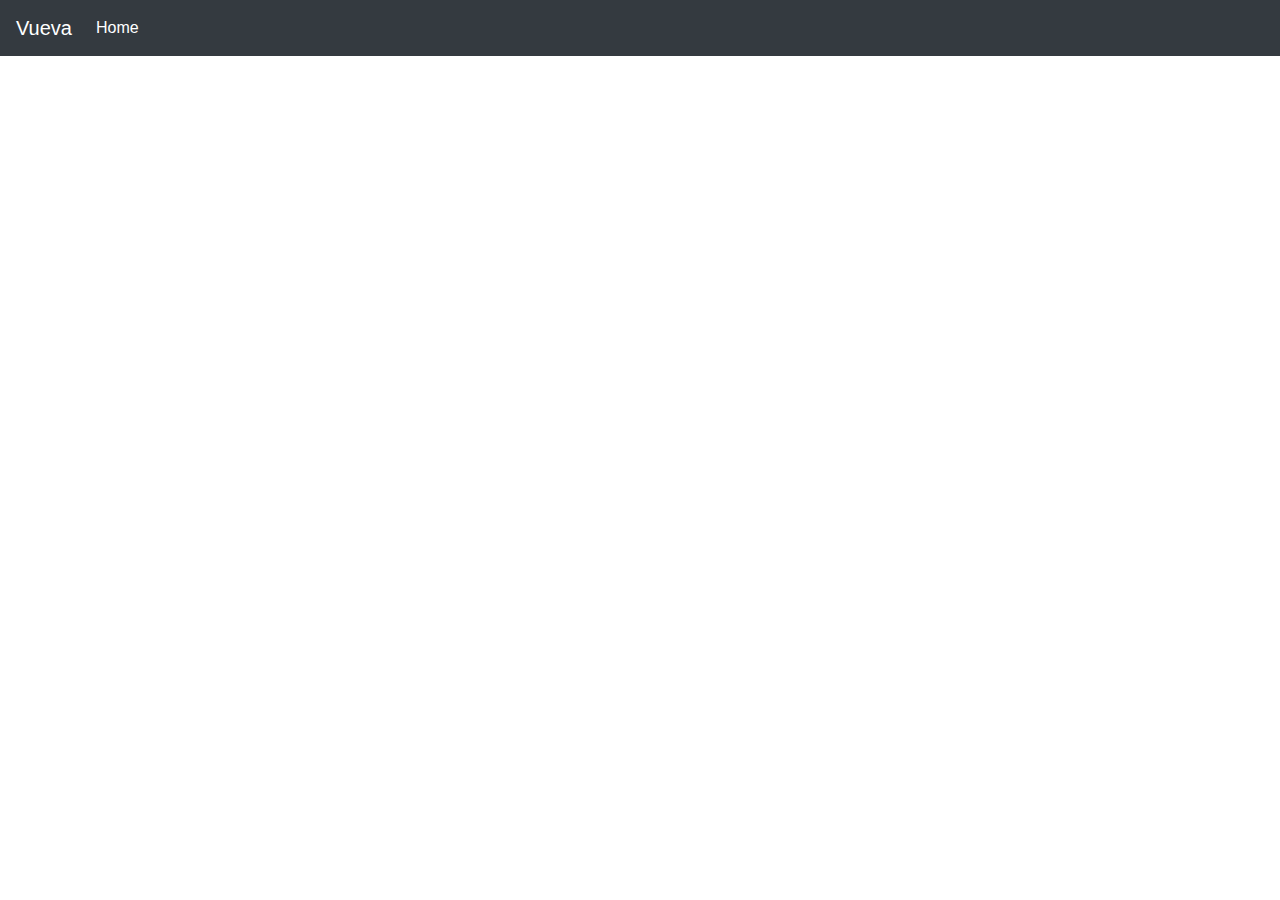
==== index.html @ a10bf5a5 "Begin" ====
<!DOCTYPE html>
<html lang="en">
<head>
    <meta charset="UTF-8">
    <meta name="viewport" content="width=device-width, initial-scale=1.0">
    <meta http-equiv="X-UA-Compatible" content="ie=edge">
    <link rel="stylesheet" href="./public/bootstrap-4.4.1-dist/css/bootstrap.min.css">
    <link rel="stylesheet" href="./public/bootstrap-4.4.1-dist/js/bootstrap.min.js">
    <script src="https://ajax.googleapis.com/ajax/libs/jquery/3.4.1/jquery.min.js"></script>
    <title>Vueva</title>
</head>
<body>
    <nav class="navbar sticky-top navbar-expand-lg navbar-dark bg-dark img-fluid banner" alt="Responsive image">

        <a class="navbar-brand">Vueva</a>
        <button class="navbar-toggler" type="button" data-toggle="collapse" data-target="#navbarNavAltMarkup" aria-controls="navbarNavAltMarkup" aria-expanded="false" aria-label="Toggle navigation">
          <span class="navbar-toggler-icon"></span>
        </button>
        <div class="collapse navbar-collapse" id="navbarNavAltMarkup">
          <div class="navbar-nav">
            <a class="nav-item nav-link active" href="index.html">Home </a>
    
  
          </div>
        </div>
    </nav>

    
</body>
</html>
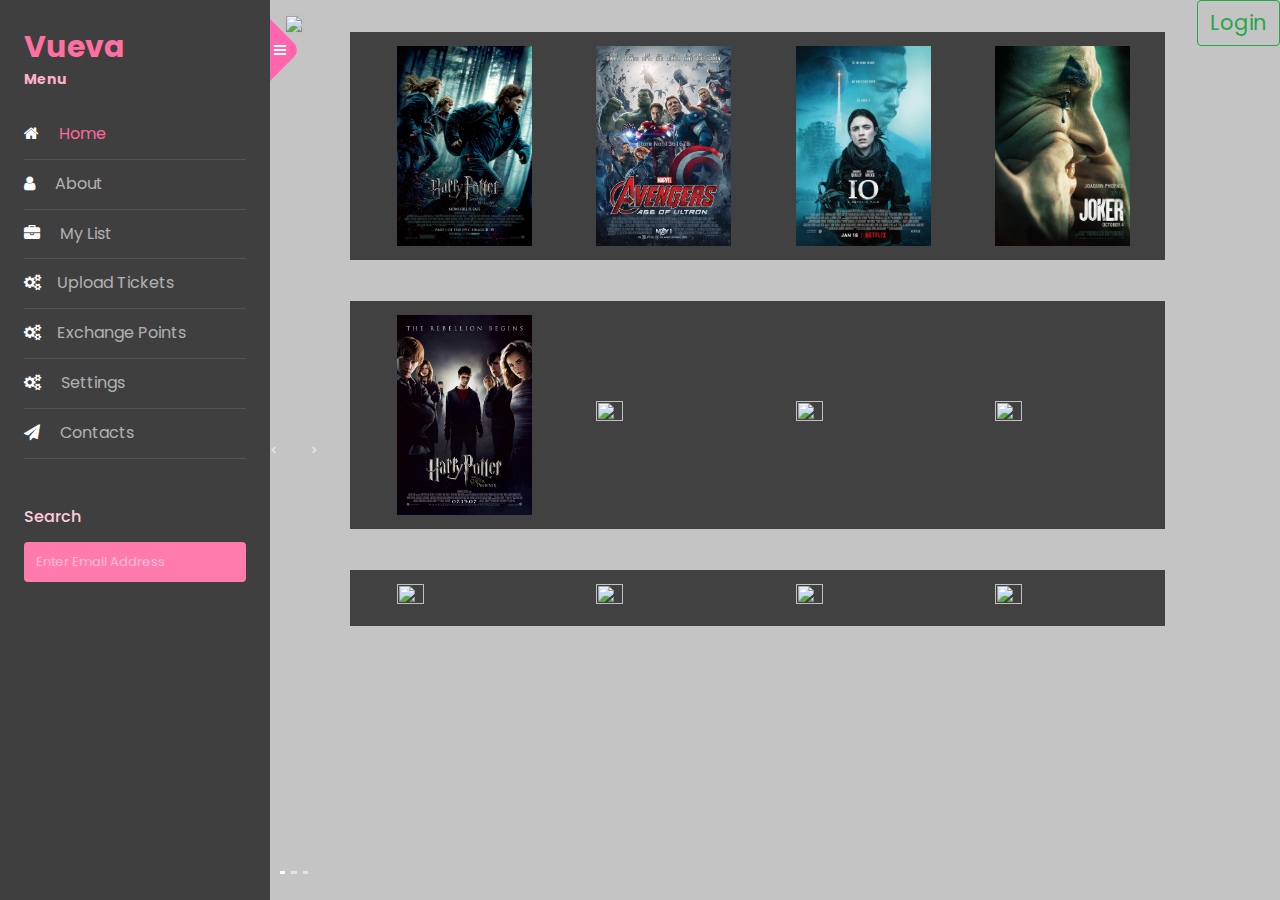
==== commit ebf18d64: "fix homepage" ====
--- a/index.html
+++ b/index.html
@@ -1,30 +1,141 @@
-<!DOCTYPE html>
+<!doctype html>
 <html lang="en">
-<head>
-    <meta charset="UTF-8">
-    <meta name="viewport" content="width=device-width, initial-scale=1.0">
-    <meta http-equiv="X-UA-Compatible" content="ie=edge">
-    <link rel="stylesheet" href="./public/bootstrap-4.4.1-dist/css/bootstrap.min.css">
-    <link rel="stylesheet" href="./public/bootstrap-4.4.1-dist/js/bootstrap.min.js">
-    <script src="https://ajax.googleapis.com/ajax/libs/jquery/3.4.1/jquery.min.js"></script>
-    <title>Vueva</title>
-</head>
-<body>
-    <nav class="navbar sticky-top navbar-expand-lg navbar-dark bg-dark img-fluid banner" alt="Responsive image">
+  <head>
+  	<title>VUEVA</title>
+    <meta charset="utf-8">
+    <meta name="viewport" content="width=device-width, initial-scale=1, shrink-to-fit=no">
 
-        <a class="navbar-brand">Vueva</a>
-        <button class="navbar-toggler" type="button" data-toggle="collapse" data-target="#navbarNavAltMarkup" aria-controls="navbarNavAltMarkup" aria-expanded="false" aria-label="Toggle navigation">
-          <span class="navbar-toggler-icon"></span>
-        </button>
-        <div class="collapse navbar-collapse" id="navbarNavAltMarkup">
-          <div class="navbar-nav">
-            <a class="nav-item nav-link active" href="index.html">Home </a>
-    
-  
-          </div>
-        </div>
-    </nav>
+    <link href="https://fonts.googleapis.com/css?family=Poppins:300,400,500,600,700,800,900" rel="stylesheet">
+		
+		<link rel="stylesheet" href="https://stackpath.bootstrapcdn.com/font-awesome/4.7.0/css/font-awesome.min.css">
+        <link rel="stylesheet" href="./public/css/style.css">
+  </head>
+  <body>
+		<div class="wrapper d-flex align-items-stretch">
+			<nav id="sidebar">
+				<div class="custom-menu">
+					<button type="button" id="sidebarCollapse" class="btn btn-primary">
+	          <i class="fa fa-bars"></i>
+	          <span class="sr-only">Toggle Menu</span>
+	        </button>
+		</div>
+				<div class="p-4">
+		  		<h1><a href="index.html" class="logo">Vueva <span>Menu</span></a></h1>
+	        <ul class="list-unstyled components mb-5">
+	          <li class="active">
+	            <a href="index.html"><span class="fa fa-home mr-3"></span> Home</a>
+	          </li>
+	          <li>
+	              <a href="#"><span class="fa fa-user mr-3"></span> About</a>
+	          </li>
+	          <li>
+              <a href="#"><span class="fa fa-briefcase mr-3"></span> My List</a>
+			  </li>
+			  <li>
+				<a href="upload_ticket.html"><span class="fa fa-cogs mr-3"></span>Upload Tickets</a>
+				</li>
+				<li>
+				<a href="reward.html"><span class="fa fa-cogs mr-3"></span>Exchange Points</a>
+				</li>
+	          <li>
+              <a href="#"><span class="fa fa-cogs mr-3"></span> Settings</a>
+	          </li>
+	          <li>
+              <a href="#"><span class="fa fa-paper-plane mr-3"></span> Contacts</a>
+	          </li>
+	        </ul>
+
+	        <div class="mb-5">
+						<h3 class="h6 mb-3">Search</h3>
+						<form action="#" class="subscribe-form">
+	            <div class="form-group d-flex">
+	            	<div class="icon"><span class="icon-paper-plane"></span></div>
+	              <input type="text" class="form-control" placeholder="Enter Email Address">
+	            </div>
+	          </form>
+					</div>
+
+
+	        <div class="footer">
+	        	
+	        </div>
+
+	      </div>
+		</nav>
+
+
+
+
+
+		<!-- Page Content  -->
+		<div id="carouselExampleIndicators" class="carousel slide" data-ride="carousel">
+			<ol class="carousel-indicators">
+			  <li data-target="#carouselExampleIndicators" data-slide-to="0" class="active"></li>
+			  <li data-target="#carouselExampleIndicators" data-slide-to="1"></li>
+			  <li data-target="#carouselExampleIndicators" data-slide-to="2"></li>
+			</ol>
+			<div class="carousel-inner">
+			  <div class="carousel-item active">
+				<img class="d-block w-100" src="./public/images/m12.jpg" alt="">
+			  </div>
+			  <div class="carousel-item">
+				<img class="d-block w-100" src="./public/images/m11.jpg" alt="">
+			  </div>
+			  <div class="carousel-item">
+				<img class="d-block w-100" src="./public/images/m12.jpg" alt="">
+			  </div>
+			</div>
+			<a class="carousel-control-prev" href="#carouselExampleIndicators" role="button" data-slide="prev">
+			  <span class="carousel-control-prev-icon" aria-hidden="true"></span>
+			  <span class="sr-only">Previous</span>
+			</a>
+			<a class="carousel-control-next" href="#carouselExampleIndicators" role="button" data-slide="next">
+			  <span class="carousel-control-next-icon" aria-hidden="true"></span>
+			  <span class="sr-only">Next</span>
+			</a>
+		  </div>
+
+
+
+
+      <div id="content" class="p-4 p-md-5 ">
+		    <div style=" background-color: rgb(65, 65, 65);max-width: 500%;">
+			<div >
+				<span style="margin-left: 4%;"><img src="./public/images/m1.jpg" alt=""></span>
+				<span style="margin-left: 4%;"><img src="./public/images/m2.jpg" alt=""></span>
+				<span style="margin-left: 4%;"><img src="./public/images/m3.jpg" alt=""></span>
+				<span style="margin-left: 4%;"><img src="./public/images/m4.jpg" alt=""></span>
+			</div >
+			</div>
+			<div style=" background-color: rgb(65, 65, 65);margin-top: 5%;">
+				<div >
+					<span style="margin-left: 4%;"><img src="./public/images/m5.jpg" alt=""></span>
+					<span style="margin-left: 4%;"><img src="./public/images/m6.jpg" alt=""></span>
+					<span style="margin-left: 4%;"><img src="./public/images/m7.jpg" alt=""></span>
+					<span style="margin-left: 4%;"><img src="./public/images/m8.jpg" alt=""></span>
+				</div >
+			</div>
+			<div style=" background-color: rgb(65, 65, 65);margin-top: 5%;">
+				<div >
+					<span style="margin-left: 4%;"><img src="./public/images/m9.jpg" alt=""></span>
+					<span style="margin-left: 4%;"><img src="./public/images/m10.jpg" alt=""></span>
+					<span style="margin-left: 4%;"><img src="./public/images/m11.jpg" alt=""></span>
+					<span style="margin-left: 4%;"><img src="./public/images/m12.jpg" alt=""></span>
+				</div >
+			</div>
+		</div>
+
+
+
+	  <div >
+		<button type="button" class="btn btn-outline-success" style="max-width: 300%;font-size: 150%;" >Login</button>
+		</div>
+		</div>
 
     
-</body>
+        <script src="./public/js/jquery.min.js"></script>
+        <script src="./public/js/popper.js"></script>
+        <script src="./public/js/bootstrap.min.js"></script>
+        <script src="./public/js/main.js"></script>
+  </body>
 </html>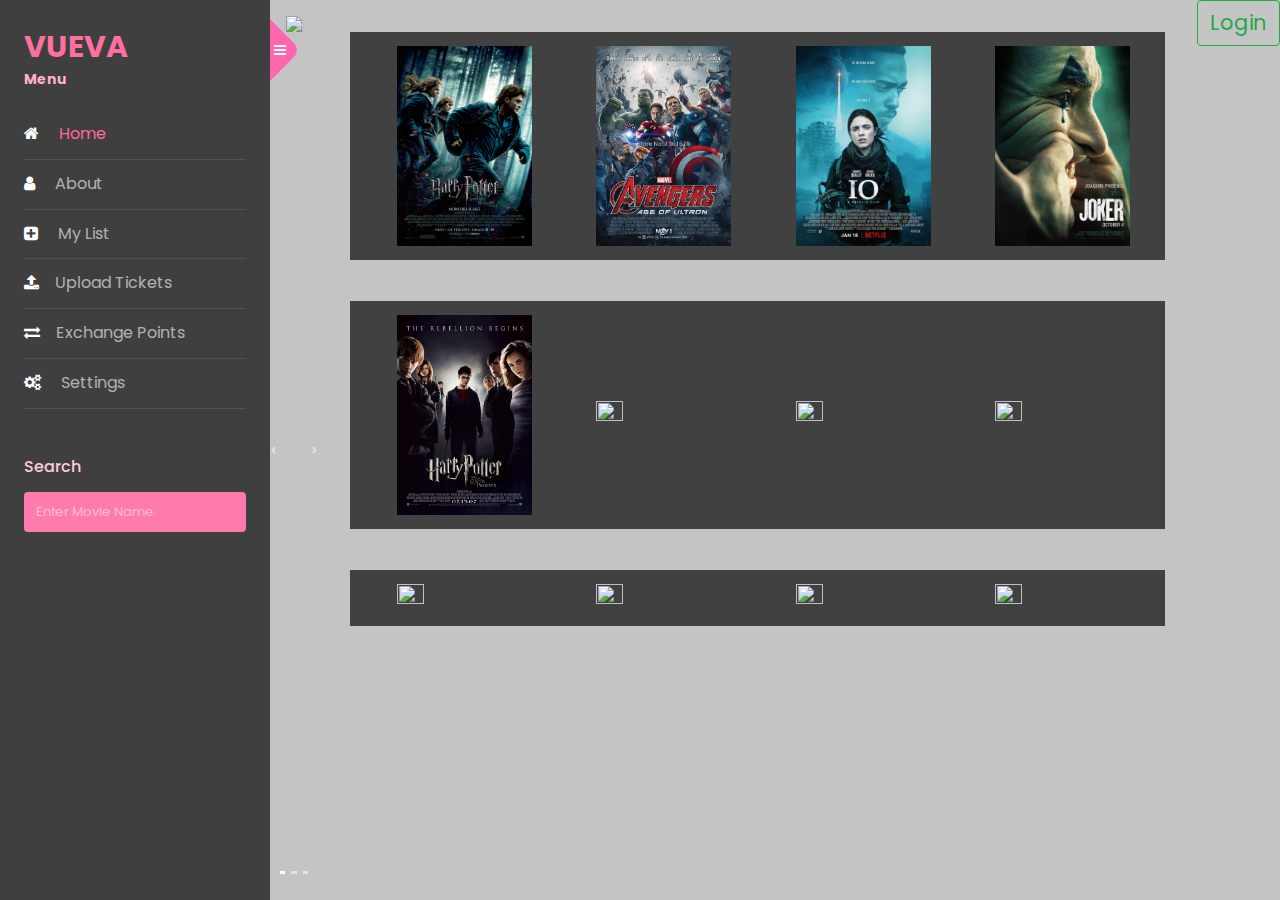
==== commit 9bdd9e41: "update html files" ====
--- a/index.html
+++ b/index.html
@@ -20,7 +20,7 @@
 	        </button>
 		</div>
 				<div class="p-4">
-		  		<h1><a href="index.html" class="logo">Vueva <span>Menu</span></a></h1>
+		  		<h1><a href="index.html" class="logo">VUEVA <span>Menu</span></a></h1>
 	        <ul class="list-unstyled components mb-5">
 	          <li class="active">
 	            <a href="index.html"><span class="fa fa-home mr-3"></span> Home</a>
@@ -29,19 +29,16 @@
 	              <a href="#"><span class="fa fa-user mr-3"></span> About</a>
 	          </li>
 	          <li>
-              <a href="#"><span class="fa fa-briefcase mr-3"></span> My List</a>
+              <a href="#"><span class="fa fa-plus-square mr-3"></span> My List</a>
 			  </li>
 			  <li>
-				<a href="upload_ticket.html"><span class="fa fa-cogs mr-3"></span>Upload Tickets</a>
+				<a href="upload_ticket.html"><span class="fa fa-upload mr-3"></span>Upload Tickets</a>
 				</li>
 				<li>
-				<a href="reward.html"><span class="fa fa-cogs mr-3"></span>Exchange Points</a>
+				<a href="reward.html"><span class="fa fa-exchange mr-3"></span>Exchange Points</a>
 				</li>
 	          <li>
               <a href="#"><span class="fa fa-cogs mr-3"></span> Settings</a>
-	          </li>
-	          <li>
-              <a href="#"><span class="fa fa-paper-plane mr-3"></span> Contacts</a>
 	          </li>
 	        </ul>
 
@@ -50,10 +47,10 @@
 						<form action="#" class="subscribe-form">
 	            <div class="form-group d-flex">
 	            	<div class="icon"><span class="icon-paper-plane"></span></div>
-	              <input type="text" class="form-control" placeholder="Enter Email Address">
+	              <input type="text" class="form-control" placeholder="Enter Movie Name">
 	            </div>
 	          </form>
-					</div>
+			</div>
 
 
 	        <div class="footer">
@@ -76,13 +73,13 @@
 			</ol>
 			<div class="carousel-inner">
 			  <div class="carousel-item active">
-				<img class="d-block w-100" src="./public/images/m12.jpg" alt="">
+				<img class="d-block w-100" src="./public/images/m10.jpg" alt="" style="max-width: 300;max-height: 400;">
 			  </div>
 			  <div class="carousel-item">
-				<img class="d-block w-100" src="./public/images/m11.jpg" alt="">
+				<img class="d-block w-100" src="./public/images/m11.jpg" alt="" style="max-width: 300;max-height: 400;">
 			  </div>
 			  <div class="carousel-item">
-				<img class="d-block w-100" src="./public/images/m12.jpg" alt="">
+				<img class="d-block w-100" src="./public/images/m6.jpg" alt="" style="max-width: 300;max-height: 400;">
 			  </div>
 			</div>
 			<a class="carousel-control-prev" href="#carouselExampleIndicators" role="button" data-slide="prev">
@@ -101,10 +98,10 @@
       <div id="content" class="p-4 p-md-5 ">
 		    <div style=" background-color: rgb(65, 65, 65);max-width: 500%;">
 			<div >
-				<span style="margin-left: 4%;"><img src="./public/images/m1.jpg" alt=""></span>
-				<span style="margin-left: 4%;"><img src="./public/images/m2.jpg" alt=""></span>
-				<span style="margin-left: 4%;"><img src="./public/images/m3.jpg" alt=""></span>
-				<span style="margin-left: 4%;"><img src="./public/images/m4.jpg" alt=""></span>
+				<a href="movie.html"><span style="margin-left: 4%;" ><img src="./public/images/m1.jpg" alt=""></span></li></a>
+				<a href="movie.html"><span style="margin-left: 4%;" ><img src="./public/images/m2.jpg" alt=""></span></li></a>
+				<a href="movie.html"><span style="margin-left: 4%;" ><img src="./public/images/m3.jpg" alt=""></span></li></a>
+				<a href="movie.html"><span style="margin-left: 4%;" ><img src="./public/images/m4.jpg" alt=""></span></li></a>
 			</div >
 			</div>
 			<div style=" background-color: rgb(65, 65, 65);margin-top: 5%;">
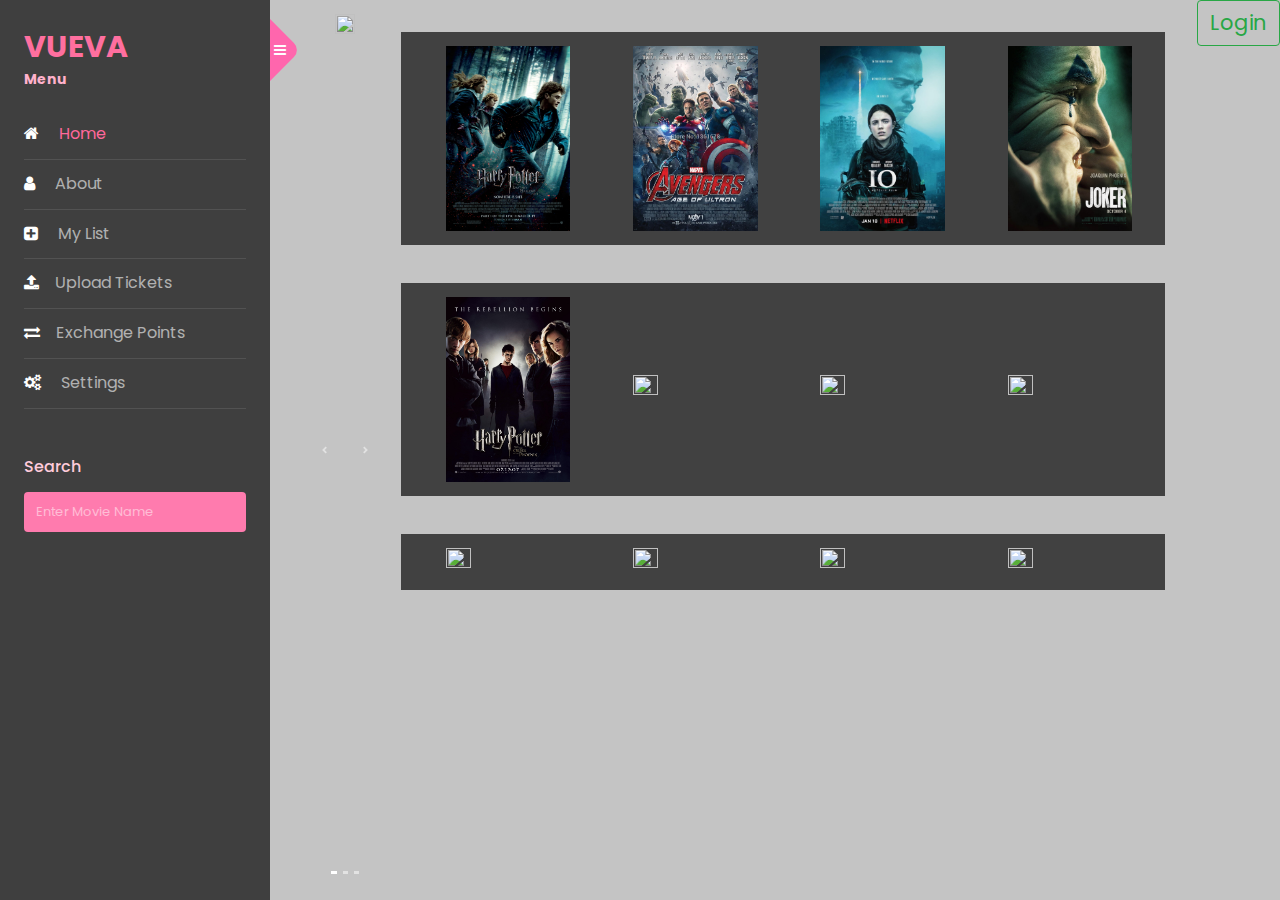
==== commit bd6f0301: "edit comment" ====
--- a/index.html
+++ b/index.html
@@ -54,6 +54,7 @@
 
 
 	        <div class="footer">
+				<!-- abc -->
 	        	
 	        </div>
 
@@ -65,7 +66,7 @@
 
 
 		<!-- Page Content  -->
-		<div id="carouselExampleIndicators" class="carousel slide" data-ride="carousel">
+		<div id="carouselExampleIndicators" class="carousel slide" data-ride="carousel" style="margin-left: 4%;">
 			<ol class="carousel-indicators">
 			  <li data-target="#carouselExampleIndicators" data-slide-to="0" class="active"></li>
 			  <li data-target="#carouselExampleIndicators" data-slide-to="1"></li>
